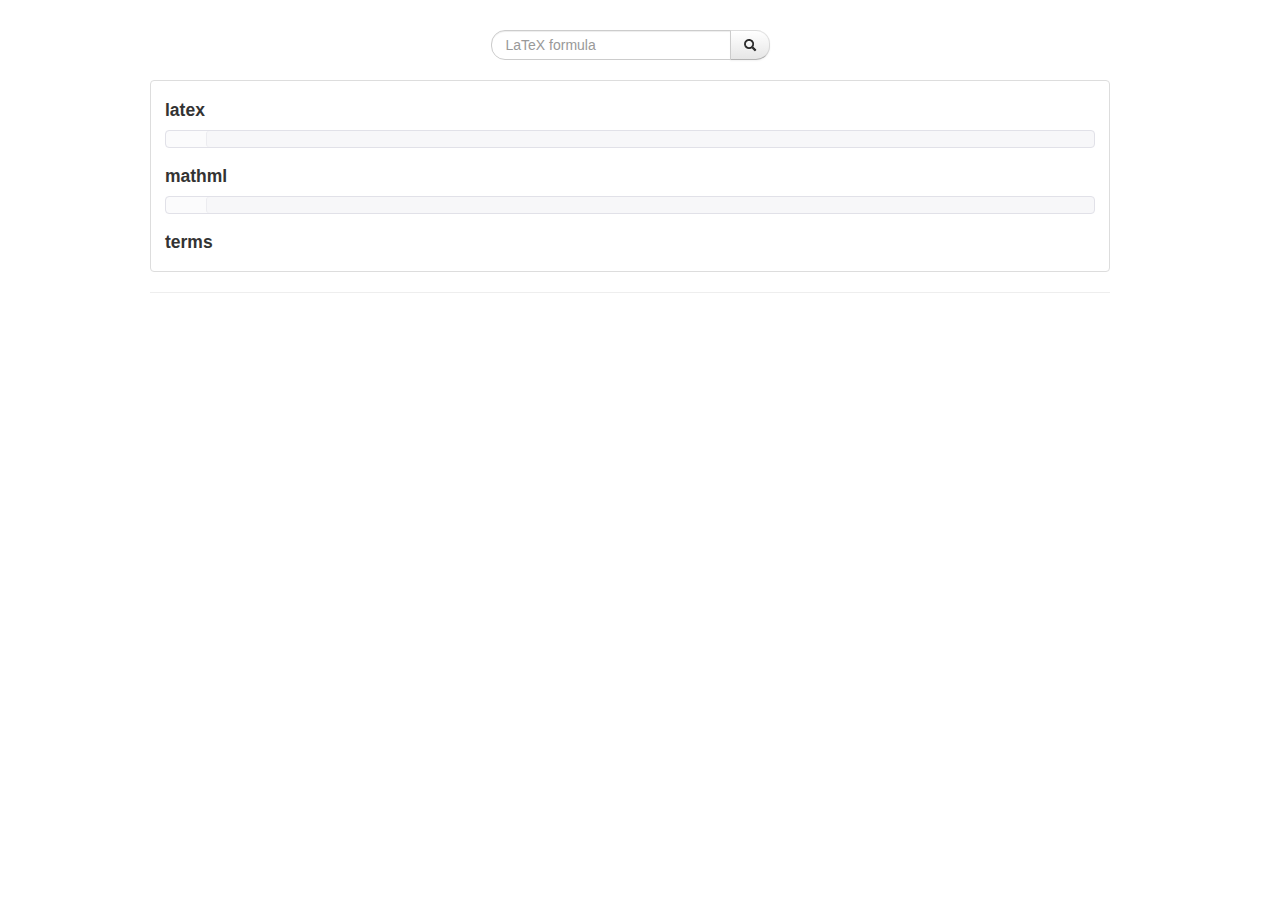
==== webapp/index.html @ 32bcfbc1 "Updated the history status" ====
<!doctype html>
<html>
	<head>
		<title>Koala</title>
		<link href="css/bootstrap.min.css" rel="stylesheet" media="screen">
		<link href="css/bootstrap-notify.css" rel="stylesheet">
		<link href="css/prettify.css" rel="stylesheet">
		<style type="text/css">
		.box {
			margin-left: 0;
			margin-right: 0;
			background-color: #fff;
			border-radius: 4px 4px 4px 4px;
			border: 1px solid #ddd;
			box-shadow: none;
			padding: 9px 14px;
		}
		</style>
	</head>
	<body>
	<div id="main" class="container main-body">
	<div class="row text-center">
	    <div style="height:30px"></div>
		<form id="search-form" class="form-search" action="#">
			<div class="input-append">
		  	  <input type="text" id="query" name="query" class="input-large search-query" placeholder="LaTeX formula" />
		  	  <button id="search" class="btn"><i class="icon-search"></i></button>
	  		</div>
		</form>
	</div>	
	<div id="search_results" class="row">
		<div id="query_box" class="box">
			<div id="box" class="text-center" >
				<div id="query_formula"></div>
			</div>
			<h4>latex</h4>
			<div id="query_latex"><pre class="prettyprint linenums lang-tex"></pre></div>
			<h4>mathml</h4>
			<div id="query_mathml"><pre class="prettyprint linenums lang-xml"></pre></div>
			<h4>terms</h4>
			<div id="query_detail"></div>
		</div>
		<hr />
		<div id="search_summary" class="row"></div>
		<div class="pagination pagination-centered">
		  <ul id="top_page_nav" >
		  </ul>
		</div>
		<div id="search_result_items">
			<!-- <div id="search_result_item"></div> -->
		</div>
		<div class="pagination pagination-centered">
		  <ul id="bottom_page_nav">
		  </ul>
		</div>
	</div>
	<div class='notifications top-center'></div>
	</div>
	<div id="myratingtest" />
	</body>
	<script type="text/javascript" src="js/jquery-1.10.2.min.js"></script>
	<script type="text/javascript" src="js/bootstrap.min.js"></script>
	<script type="text/javascript" src="js/bootstrap-notify.js"></script>
	<script type="text/javascript" src="http://cdn.mathjax.org/mathjax/latest/MathJax.js?config=TeX-AMS-MML_HTMLorMML"></script>
	<script type="text/javascript" src="js/prettify.js"></script>
	<script type="text/javascript" src="js/lang-tex.js"></script>
	<script type="text/javascript" src="js/jquery.raty.js"></script>
	<script type="text/javascript">
	function error(error) {
		$('.top-center').notify({
				type: "error",
				message: { text: error }
			}).show();
		console.log(error);
	}
	</script>
	<script type="text/javascript" src="js/rating.js"></script>
	<script type="text/javascript">	
	$(function() {
		$("#search").click(function() {
			var query = $("#query").val();
			renderQuery(query);
			search(query, 1, 10);
		});
		$('#search-form').submit(function() {return false;});
		$(window).on('popstate', reloadFromHistory);
	});
	
	function reloadFromHistory(event) {
		var data = event.originalEvent.state;
		if(data) {
			console.log(data);
			var query = data.query;
			$("#query").val(query);
			renderQuery(query);
			renderSearchResult(data);
		}
		else {
			searchUsingGetParameter();
		}
	}
	
	function clearup() {
		$("#query").val("");
		$("#query_formula").html("");
		$("#query_detail").html("");
		$("#search_summary").hide();
		$("#top_page_nav").html("");
		$("#bottom_page_nav").html("");
		$("#search_result_items").html("");
	}
	
	function searchUsingGetParameter() {
		var query = getParameterByName("q");
		if(query == "" || query == null) {
			clearup();
			return;
		}
		
		$("#query").val(query);
		renderQuery(query);
		
		var page = getParameterByName("page");
		var pageSize = getParameterByName("page_size");
		if(page == "" || page == null) {
			page = 1;
		}
		if(pageSize == "" || pageSize == null) {
			pageSize = 10;
		}
		search(query, page, pageSize, true);
		return true;
	}
	
	function getParameterByName(name) {
		name = name.replace(/[\[]/, "\\\[").replace(/[\]]/, "\\\]");
		var regex = new RegExp("[\\?&]" + name + "=([^&#]*)"), results = regex.exec(location.search);
		return results == null ? "" : decodeURIComponent(results[1].replace(/\+/g, " "));
	}
	
	function renderQuery(query) {
		renderFormula("query_formula", query);
	}
	
	function renderFormula(id, formula) {
		$("#" + id).text("$$ " + formula + " $$");
		MathJax.Hub.Queue(["Typeset",MathJax.Hub, id]);
	}
	
	function search(query, page, pageSize, noload) {
		var getParamter = "query=" + encodeURIComponent(query) + "&page=" + encodeURIComponent(page) + "&pageSize=" + encodeURIComponent(pageSize);
		var parameter = encodeURIComponent(query) + "/" + page + "?size=" + pageSize;
		var url = "api/search/" + parameter;
		$.get(url, function(data) {
			console.log(data)
			if (data.status == "OK") {
				data.query = query
				var mathml = $("#query_mathml pre");
				mathml.text(data.query_mathml);
				mathml.html(mathml.html().replace(/ /g, "&nbsp;"));
				$("#query_latex pre").text(data.query);
				prettyPrint();
				renderSearchResult(data);
				if(noload) {
				}
				else {
					window.history.pushState(data, query + " - Wikimirs", window.location.pathname + "?" + getParamter);
				}
			}
			else {
				error("Request Failed: " + data.status);
			}
		}).fail(function( jqxhr, textStatus, error ) {
			var err = textStatus + ', ' + error;
			error("Request Failed: " + err);
		});
	}
	
	function renderSearchResult(data) {
		var search_results_div = $("#search_result_items");
		search_results_div.html("");
		if(data.results.length == 0) {
			renderEmptyResult(data.query);
		}
		else {
			var summary = "About " + data.total + " results ( "+ data.time +" seconds)";
			$("#search_summary").attr("class", "alert alert-success").text(summary).show();
			$.each(data.results, function() {
				search_results_div.append(renderOneResult(data.query, this));
			});
			$.each(data.results, function() {
				renderFormula("formula" + this.doc.formula_id, this.doc.formula);
			});
			setPage(data.query, data.page, data.pageSize, data.total);
		}
		$("#query_detail").html(data.query_detail)
	}
	
	function renderOneResult(query, result) {
		var title = result.doc.doc_title;
		var url =result.doc.doc_url;
		var score = result.score;
		var formula = result.doc.formula;
		var explain = result.explain;
		var wrapper = $("<div class='row search_result_item box'>");
		
		var title_anchor = $("<a href='" + url + "'>").text(title);
		
		wrapper.append($("<div>").append(title_anchor));
		wrapper.append($("<div>").text(score));
		wrapper.append($("<div id='formula" + result.doc.formula_id + "'>"));
		var explain = $("<div>").html(explain);
		explain.hide();
		
		//var rating = $("<div/>");
		
		var cache = {
			"query": query,
			"formula": result.doc.formula,
			"url": result.doc.doc_url,
			"label": 0
		};
		/*
		rating.raty({
			starHalf      : 'img/star-half.png',
			starOff       : 'img/star-off.png',
			starOn        : 'img/star-on.png',
			cancel      : true,
			cancelOff   : 'img/cancel-off.png',                         
			cancelOn    : 'img/cancel-on.png',
			readOnly	: true,
			click : function(score) {
				if(score == null) {
					score = 0;
				}
				var oldScore = cache.label;
				if(oldScore != score) {
					if(score == 0) {
						deleteRating(rating, cache);
					}
					else {
						putRating(rating, cache, score);
					}
				}
			}
		});

		getRating(rating, cache);
		wrapper.append(rating);*/
		
		var slideControler = $("<div class='text-center'><i class='icon-chevron-down'></i></div>");
		var show = false;
		wrapper.append(slideControler);
		slideControler.click(function() {
			if(show) {
				$("i", slideControler).removeClass("icon-chevron-up").addClass("icon-chevron-down");
				show = false;
			}
			else {
				$("i", slideControler).removeClass("icon-chevron-down").addClass("icon-chevron-up");
				show = true;
			}
			explain.slideToggle();
		});
		wrapper.append(explain);
		return wrapper;
	}
	
	function renderEmptyResult(query) {
		$("#search_summary").attr("class", "alert").html("Your search - " + em(query) + " - did not match any documents.")
		setNoPage();
	}
	
	function em(text) {
		return $("<em>").text(text).wrap('<div>').parent().html();
	}
	
	function setNoPage() {
		var top_page_nav = $("#top_page_nav");
		top_page_nav.html("");
		var bottom_page_nav = $("#bottom_page_nav");
		bottom_page_nav.html("");
	}
	
	function setPage(query, page, pageSize, total) {
		var totalPage = Math.ceil(total / pageSize);
		
		var startPage = Math.floor(( page - 1 ) / 10) * pageSize + 1;
		console.log("s:  " + startPage);
		var endPage = Math.floor(( page - 1 ) / 10) * pageSize + 10;
		endPage = endPage > totalPage ? totalPage : endPage;
		console.log("e:  " + endPage);

		var isFirstTenPage = startPage == 1;
		var isLastTenPage = endPage == totalPage;

		var top_page_nav = $("#top_page_nav");
		top_page_nav.html("");
		var bottom_page_nav = $("#bottom_page_nav");
		bottom_page_nav.html("");
		
		if(!isFirstTenPage) {
			var prev = $("<li><a href='#'>&lt;&lt;</a></li>");
			var prevHandler = function(event) {
				event.preventDefault();
				search(query, startPage - 10, pageSize);
			};
			addPageClick(top_page_nav, prev.clone(), prevHandler);
			addPageClick(bottom_page_nav, prev.clone(), prevHandler);
		}
		
		for(var i = startPage; i <= endPage; i++) {
			var item = $("<li><a href='#' id='"+i+"' >"+i+"</a></li>");
			var itemHandler = null;
			if(i==page) {
				item.attr("class", "active");
				itemHandler = function(event) {
					event.preventDefault();
				};
			}
			else {
				itemHandler = function(event) {
					event.preventDefault();
					search(query, this.id, pageSize);
				};
			}
			addPageClick(top_page_nav, item.clone(), itemHandler);
			addPageClick(bottom_page_nav, item.clone(), itemHandler);
		}
		
		if(!isLastTenPage) {
			var next = $("<li><a href='#'>&gt;&gt;</a></li>");
			var nextHandler = function(event) {
				event.preventDefault();
				search(query, startPage + 10, pageSize);
			};
			addPageClick(top_page_nav, next.clone(), nextHandler);
			addPageClick(bottom_page_nav, next.clone(), nextHandler);
		}
	}
	
	function addPageClick(parent, child, handler) {
		parent.append(child);
		child.children(0).click(handler);
	}
	</script>
</html>
---- webapp/css/prettify.css ----
/* Google Code Prettify */
.pln{color:#000}@media screen{.str{color:#080}.kwd{color:#008}.com{color:#800}.typ{color:#606}.lit{color:#066}.pun,.opn,.clo{color:#660}.tag{color:#008}.atn{color:#606}.atv{color:#080}.dec,.var{color:#606}.fun}@media print,projection{.str{color:#060}.kwd{color:#006;font-weight:bold}.com{color:#600;font-style:italic}.typ{color:#404;font-weight:bold}.lit{color:#044}.pun,.opn,.clo{color:#440}.tag{color:#006;font-weight:bold}.atn{color:#404}.atv{color:#060}}

.prettyprint {
  padding: 8px;
  background-color: #f7f7f9;
  border: 1px solid #e1e1e8;
  overflow-x: scroll;
}
.prettyprint.linenums {
  -webkit-box-shadow: inset 40px 0 0 #fbfbfc, inset 41px 0 0 #ececf0;
     -moz-box-shadow: inset 40px 0 0 #fbfbfc, inset 41px 0 0 #ececf0;
          box-shadow: inset 40px 0 0 #fbfbfc, inset 41px 0 0 #ececf0;
}

/* Specify class=linenums on a pre to get line numbering */
ol.linenums {
  padding: 0;
  margin: 0 0 0 33px; /* IE indents via margin-left */
  white-space: nowrap;
}


ol.linenums li {
  padding-left: 12px;
  color: #bebec5;
  line-height: 18px;
  text-shadow: 0 1px 0 #fff;
}

/* Display for <code> and <pre> tags. Placed here so it's close to Prettyprint */

code,
pre {
  padding: 0 3px 2px;
  font-family: Menlo, Monaco, Consolas, "Courier New", monospace;
  color: #333333;
  -webkit-border-radius: 3px;
     -moz-border-radius: 3px;
          border-radius: 3px;
}

code {
  padding: 2px 4px;
  color: #d14;
  background-color: #f7f7f9;
  border: 1px solid #e1e1e8;
}

pre {
  display: block;
  padding: 8.5px;
  margin: 0 0 9px;
  font-size: 12.025px;
  line-height: 18px;
  word-break: break-all;
  word-wrap: break-word;
  white-space: pre;
  white-space: pre-wrap;
  background-color: #f5f5f5;
  border: 1px solid #ccc;
  border: 1px solid rgba(0, 0, 0, 0.15);
  -webkit-border-radius: 4px;
     -moz-border-radius: 4px;
          border-radius: 4px;
}

pre.prettyprint {
  margin-bottom: 18px;
}

.pre-scrollable {
  max-height: 340px;
  overflow-y: scroll;
}
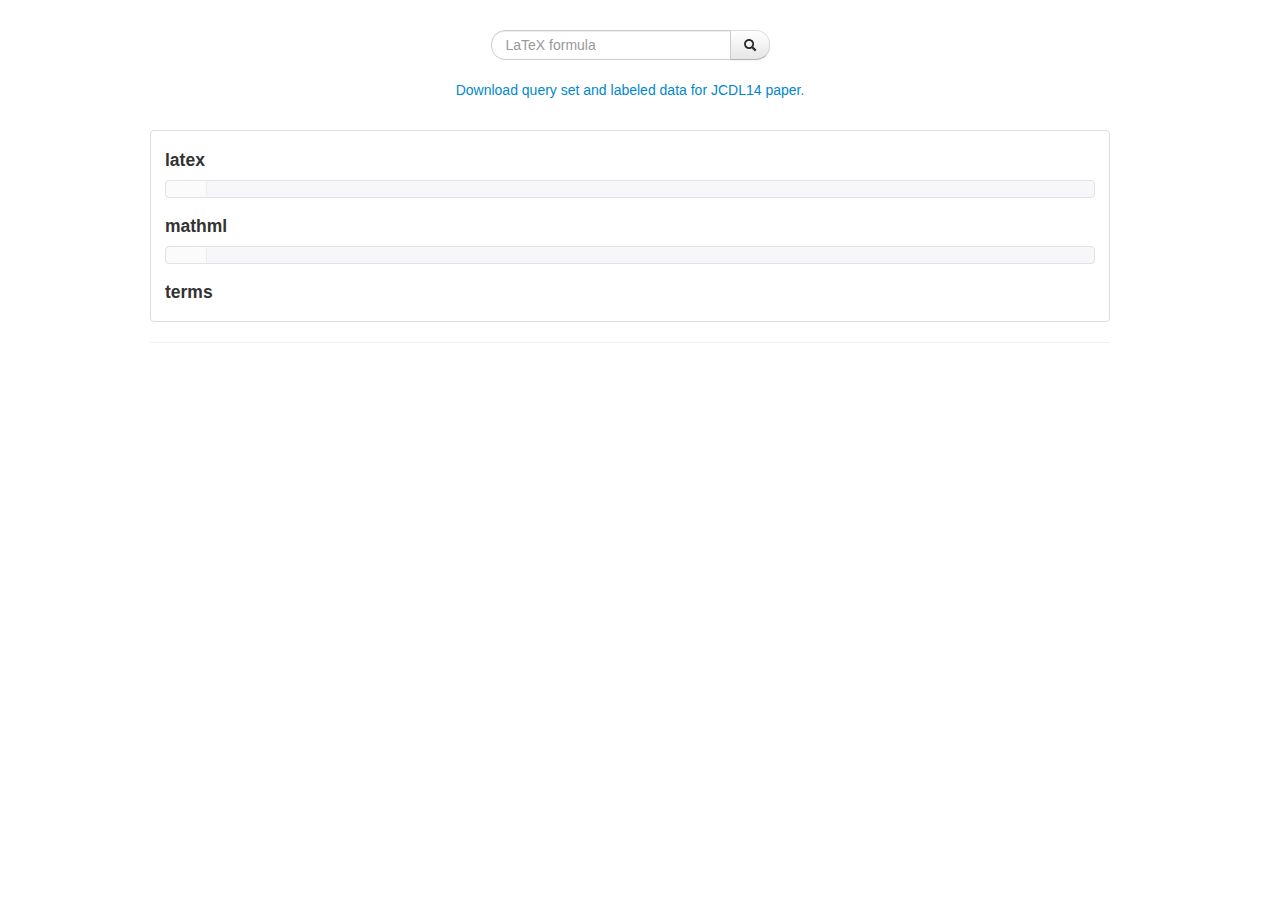
==== commit a6dba397: "Added links for data" ====
--- a/webapp/index.html
+++ b/webapp/index.html
@@ -27,6 +27,8 @@
 		  	  <button id="search" class="btn"><i class="icon-search"></i></button>
 	  		</div>
 		</form>
+		<div><a href="data.html">Download query set and labeled data for JCDL14 paper.</a></div>
+		<div style="height:30px"></div>
 	</div>	
 	<div id="search_results" class="row">
 		<div id="query_box" class="box">
@@ -150,7 +152,7 @@
 	function search(query, page, pageSize, noload) {
 		var getParamter = "query=" + encodeURIComponent(query) + "&page=" + encodeURIComponent(page) + "&pageSize=" + encodeURIComponent(pageSize);
 		var parameter = encodeURIComponent(query) + "/" + page + "?size=" + pageSize;
-		var url = "api/search/" + parameter;
+		var url = "/api/search/" + parameter;
 		$.get(url, function(data) {
 			console.log(data)
 			if (data.status == "OK") {
@@ -164,7 +166,7 @@
 				if(noload) {
 				}
 				else {
-					window.history.pushState(data, query + " - Wikimirs", window.location.pathname + "?" + getParamter);
+					window.history.pushState(data, query + " - Wikimirs", "/?" + getParamter);
 				}
 			}
 			else {
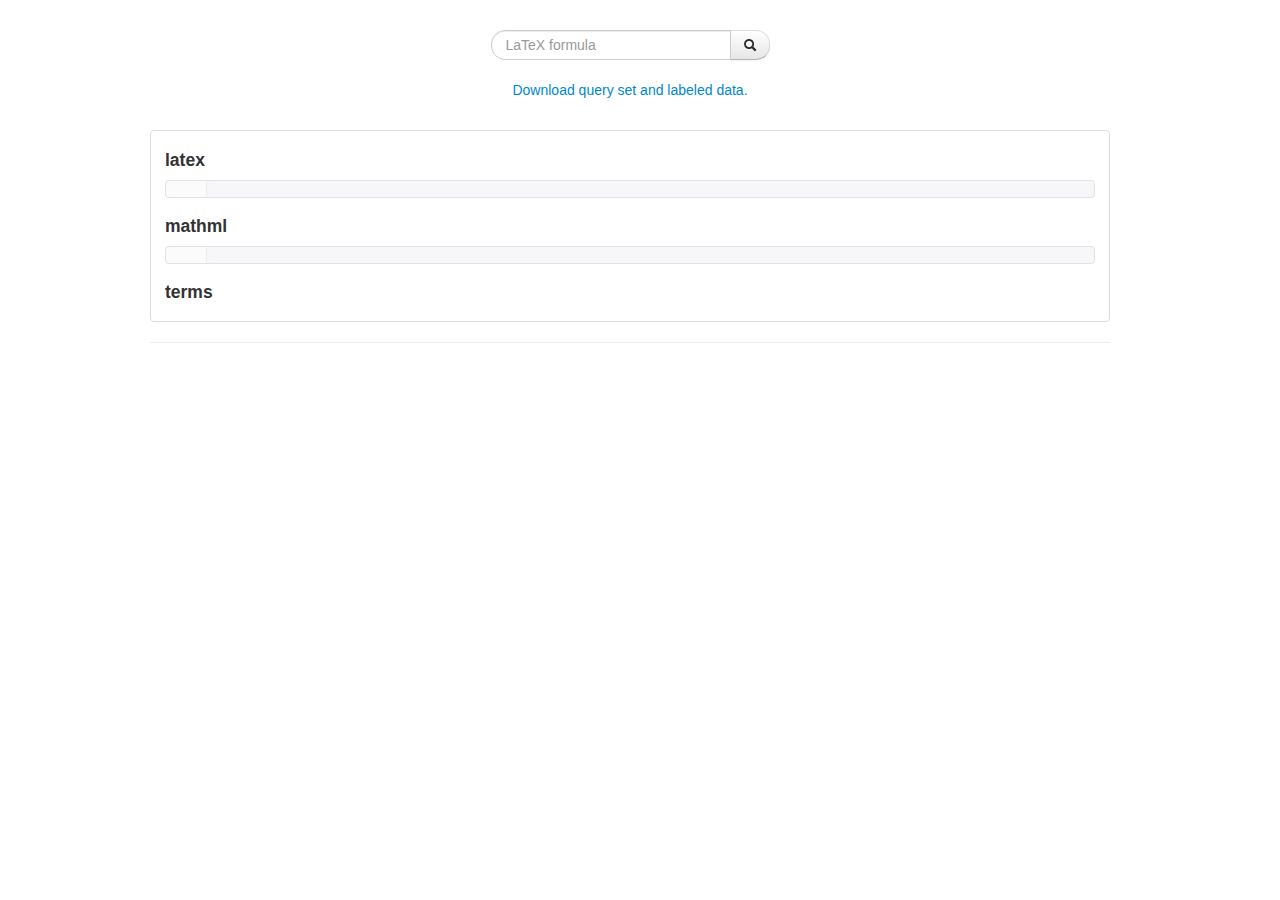
==== commit cca7021c: "Updated the download description" ====
--- a/webapp/index.html
+++ b/webapp/index.html
@@ -16,6 +16,16 @@
 			padding: 9px 14px;
 		}
 		</style>
+<script>
+  (function(i,s,o,g,r,a,m){i['GoogleAnalyticsObject']=r;i[r]=i[r]||function(){
+  (i[r].q=i[r].q||[]).push(arguments)},i[r].l=1*new Date();a=s.createElement(o),
+  m=s.getElementsByTagName(o)[0];a.async=1;a.src=g;m.parentNode.insertBefore(a,m)
+  })(window,document,'script','//www.google-analytics.com/analytics.js','ga');
+
+  ga('create', 'UA-49779208-1', 'pku.edu.cn');
+  ga('send', 'pageview');
+
+</script>
 	</head>
 	<body>
 	<div id="main" class="container main-body">
@@ -27,7 +37,7 @@
 		  	  <button id="search" class="btn"><i class="icon-search"></i></button>
 	  		</div>
 		</form>
-		<div><a href="data.html">Download query set and labeled data for JCDL14 paper.</a></div>
+		<div><a href="data.html">Download query set and labeled data.</a></div>
 		<div style="height:30px"></div>
 	</div>	
 	<div id="search_results" class="row">
@@ -152,7 +162,7 @@
 	function search(query, page, pageSize, noload) {
 		var getParamter = "query=" + encodeURIComponent(query) + "&page=" + encodeURIComponent(page) + "&pageSize=" + encodeURIComponent(pageSize);
 		var parameter = encodeURIComponent(query) + "/" + page + "?size=" + pageSize;
-		var url = "/api/search/" + parameter;
+		var url = "api/search/" + parameter;
 		$.get(url, function(data) {
 			console.log(data)
 			if (data.status == "OK") {
@@ -166,14 +176,14 @@
 				if(noload) {
 				}
 				else {
-					window.history.pushState(data, query + " - Wikimirs", "/?" + getParamter);
+					window.history.pushState(data, query + " - Wikimirs", window.location.pathname + "?" + getParamter);
 				}
 			}
 			else {
 				error("Request Failed: " + data.status);
 			}
-		}).fail(function( jqxhr, textStatus, error ) {
-			var err = textStatus + ', ' + error;
+		}).fail(function( jqxhr, textStatus, e ) {
+			var err = textStatus + ', ' + e;
 			error("Request Failed: " + err);
 		});
 	}
